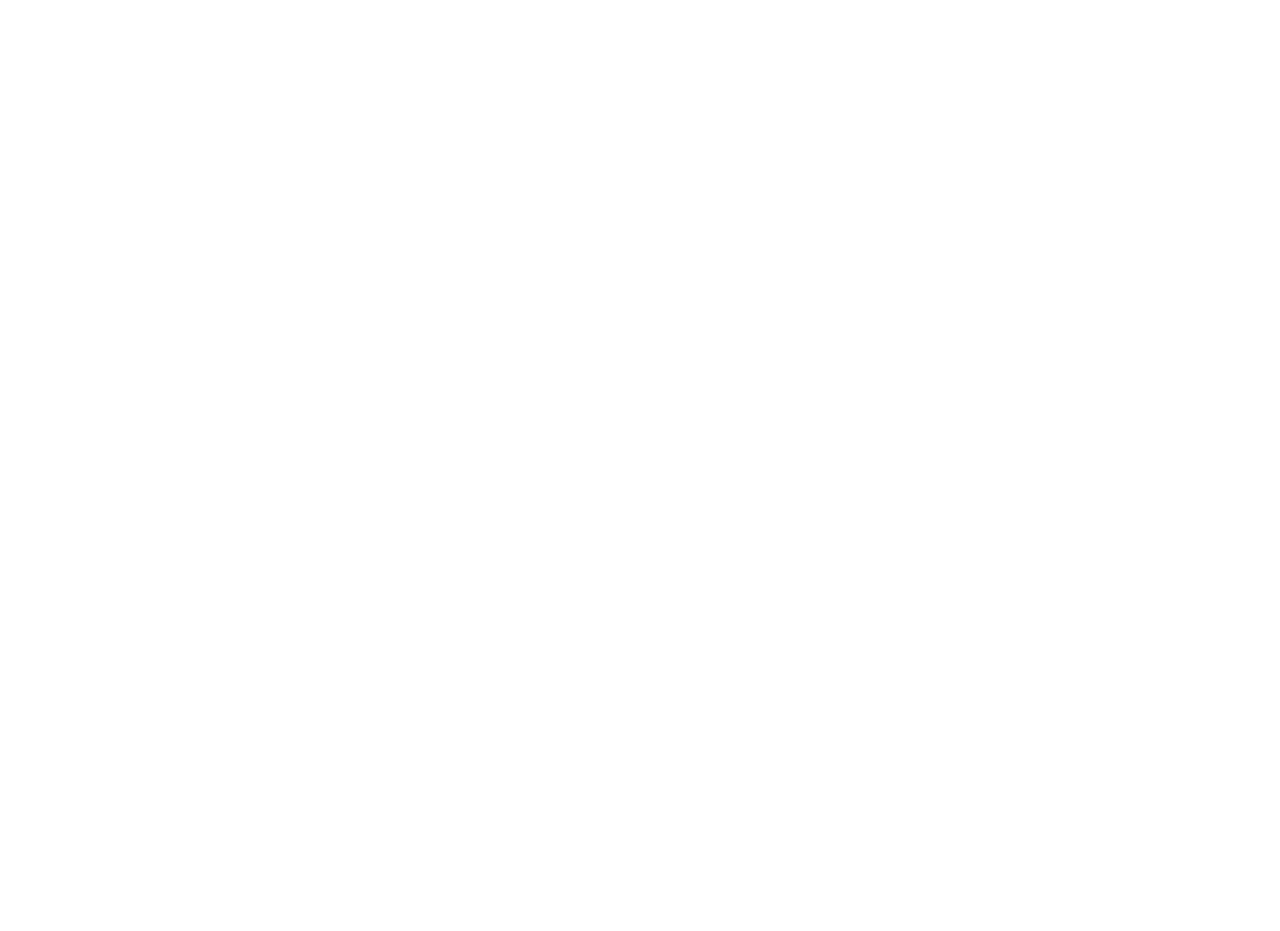
==== index.html @ 55f259f0 "update: background, contact.intagram" ====
<!DOCTYPE html>
<html lang="en">
<head>
    <meta charset="UTF-8">
    <meta name="viewport" content="width=device-width, initial-scale=1.0">
    <title>Kuuvee</title>
    <link type="image/xicon" href="img/Vlogo.png" rel="shortcut icon">
    <link rel="stylesheet" href="style.css">
</head>
<body>
    <h1>Kuuvee :)</h1>
    <div class="instagram-link">
        <a href="https://www.instagram.com/veeparadox" target="_blank">
            <img src="https://i.pinimg.com/originals/d2/e5/3e/d2e53ea31ec15e6a8129008563713de5.png" alt="Instagram">
        </a>
    </div>
</body>
</html>
---- style.css ----
h1 {
  mix-blend-mode: color-burn;
  padding: 355px 150px;
  margin: 0;
  color: teal;
  font-size: 12em;
}

body,
html {
  margin: 0;
  background-color: #fff;
}

body {
  background-image: url("https://source.unsplash.com/random");
  background-repeat: no-repeat;
  background-size: cover;
  height: 100vh;
  overflow: hidden;
}

img {
  width: 50px;
}
.instagram-link {
  mix-blend-mode: screen;
  top: 20px;
  right: 20px;
  position: absolute;
  margin: auto;
}
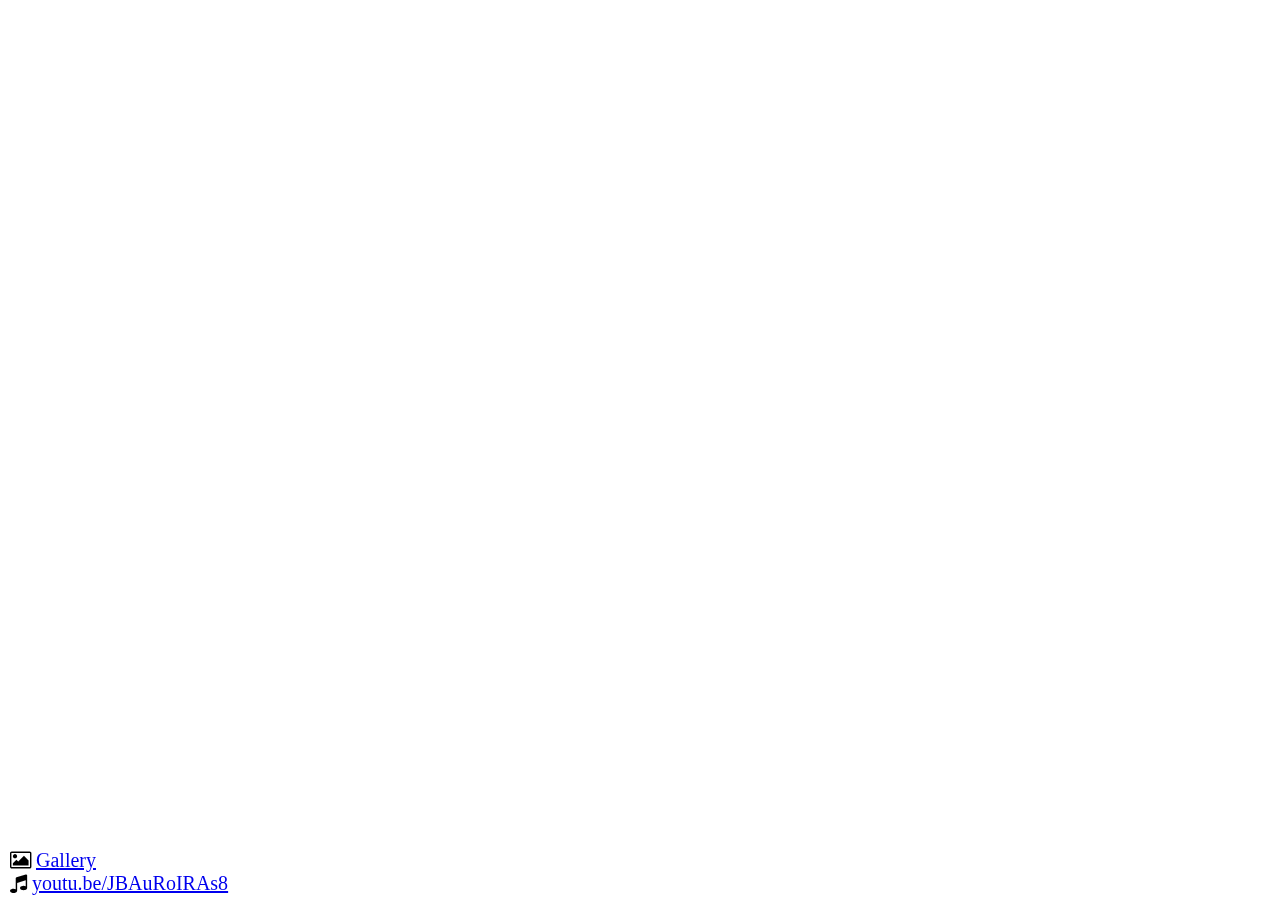
==== commit 0a3b7457: "Update index.html" ====
--- a/index.html
+++ b/index.html
@@ -4,15 +4,34 @@
     <meta charset="UTF-8">
     <meta name="viewport" content="width=device-width, initial-scale=1.0">
     <title>Kuuvee</title>
-    <link type="image/xicon" href="img/Vlogo.png" rel="shortcut icon">
+    <link type="image/xicon" href="images/vicon.png" rel="shortcut icon">
+
     <link rel="stylesheet" href="style.css">
+    <link rel="stylesheet" href="https://stackpath.bootstrapcdn.com/font-awesome/4.7.0/css/font-awesome.min.css">
 </head>
 <body>
-    <h1>Kuuvee :)</h1>
-    <div class="instagram-link">
-        <a href="https://www.instagram.com/veeparadox" target="_blank">
-            <img src="https://i.pinimg.com/originals/d2/e5/3e/d2e53ea31ec15e6a8129008563713de5.png" alt="Instagram">
-        </a>
+    <div class="container">
+        <header>
+            <div class="instagram-link">
+                <a href="https://www.instagram.com/kuuvee.ig" target="_blank">
+                    <img src="https://i.pinimg.com/originals/d2/e5/3e/d2e53ea31ec15e6a8129008563713de5.png" alt="Instagram">
+                </a>
+            </div>
+        </header>
+        <section>
+            <h1>Kuuvee ;)</h1>
+        </section>
+        <footer>
+            <div class="content-music">
+                <i class="fa fa-picture-o" aria-hidden="true"></i>
+                <a href="gallery.html">Gallery</a><br>
+                <i class="fa fa-music" aria-hidden="true"></i>
+                <a href="https://youtu.be/JBAuRoIRAs8" target="_blank">youtu.be/JBAuRoIRAs8</a>
+            </div>
+            <!-- <div class="copyright"></div>
+               <p>Copyright © 2021 Kuuvee-Website On GitHub.io</p>
+            </div> -->
+        </footer>
     </div>
 </body>
-</html>+</html>
--- a/style.css
+++ b/style.css
@@ -1,32 +1,101 @@
-h1 {
-  mix-blend-mode: color-burn;
-  padding: 355px 150px;
+* {
   margin: 0;
-  color: teal;
-  font-size: 12em;
+  padding: 0;
 }
-
+.container {
+  background-image: url("https://source.unsplash.com/random");
+  background-repeat: no-repeat;
+  background-size: cover;
+  height: 100vh;
+  overflow: hidden;
+  margin: auto;
+}
 body,
 html {
   margin: 0;
   background-color: #fff;
 }
-
-body {
-  background-image: url("https://source.unsplash.com/random");
-  background-repeat: no-repeat;
-  background-size: cover;
-  height: 100vh;
-  overflow: hidden;
-}
-
-img {
-  width: 50px;
+header {
+  margin: auto;
 }
 .instagram-link {
   mix-blend-mode: screen;
-  top: 20px;
-  right: 20px;
+  top: 5px;
+  right: 5px;
   position: absolute;
+}
+.instagram-link img {
+  width: 50px;
+}
+section h1 {
+  mix-blend-mode: color-burn;
+  display: block;
+  padding-top: 290px;
+  padding-left: 100px;
   margin: auto;
+  color: teal;
+  font-size: 200px;
+  font-family: -apple-system, BlinkMacSystemFont, "Segoe UI", Roboto, Oxygen,
+    Ubuntu, Cantarell, "Open Sans", "Helvetica Neue", sans-serif;
 }
+footer {
+  position: absolute;
+  bottom: 5px;
+  left: 10px;
+}
+.content-music {
+  margin: auto;
+  font-size: 20px;
+  color: #000;
+}
+
+@media screen and (max-width: 720px) {
+  section h1 {
+    mix-blend-mode: color-burn;
+    display: block;
+    padding-top: 300px;
+    padding-left: 25px;
+    margin: auto;
+    color: teal;
+    font-size: 75px;
+    font-family: -apple-system, BlinkMacSystemFont, "Segoe UI", Roboto, Oxygen,
+      Ubuntu, Cantarell, "Open Sans", "Helvetica Neue", sans-serif;
+  }
+  .instagram-link {
+    mix-blend-mode: screen;
+    top: 5px;
+    right: 5px;
+    position: absolute;
+  }
+  .instagram-link img {
+    width: 30px;
+  }
+}
+
+/* @media screen and (max-width: 1080px) {
+  section h1 {
+    mix-blend-mode: color-burn;
+    display: block;
+    padding-top: 1000px;
+    padding-left: 75px;
+    margin: auto;
+    color: teal;
+    font-size: 200px;
+    font-family: -apple-system, BlinkMacSystemFont, "Segoe UI", Roboto, Oxygen,
+      Ubuntu, Cantarell, "Open Sans", "Helvetica Neue", sans-serif;
+  }
+  .instagram-link {
+    mix-blend-mode: screen;
+    top: 5px;
+    right: 5px;
+    position: absolute;
+  }
+  .instagram-link img {
+    width: 100px;
+  }
+  .content-music {
+    margin: auto;
+    font-size: 50px;
+    color: #000;
+  }
+} */
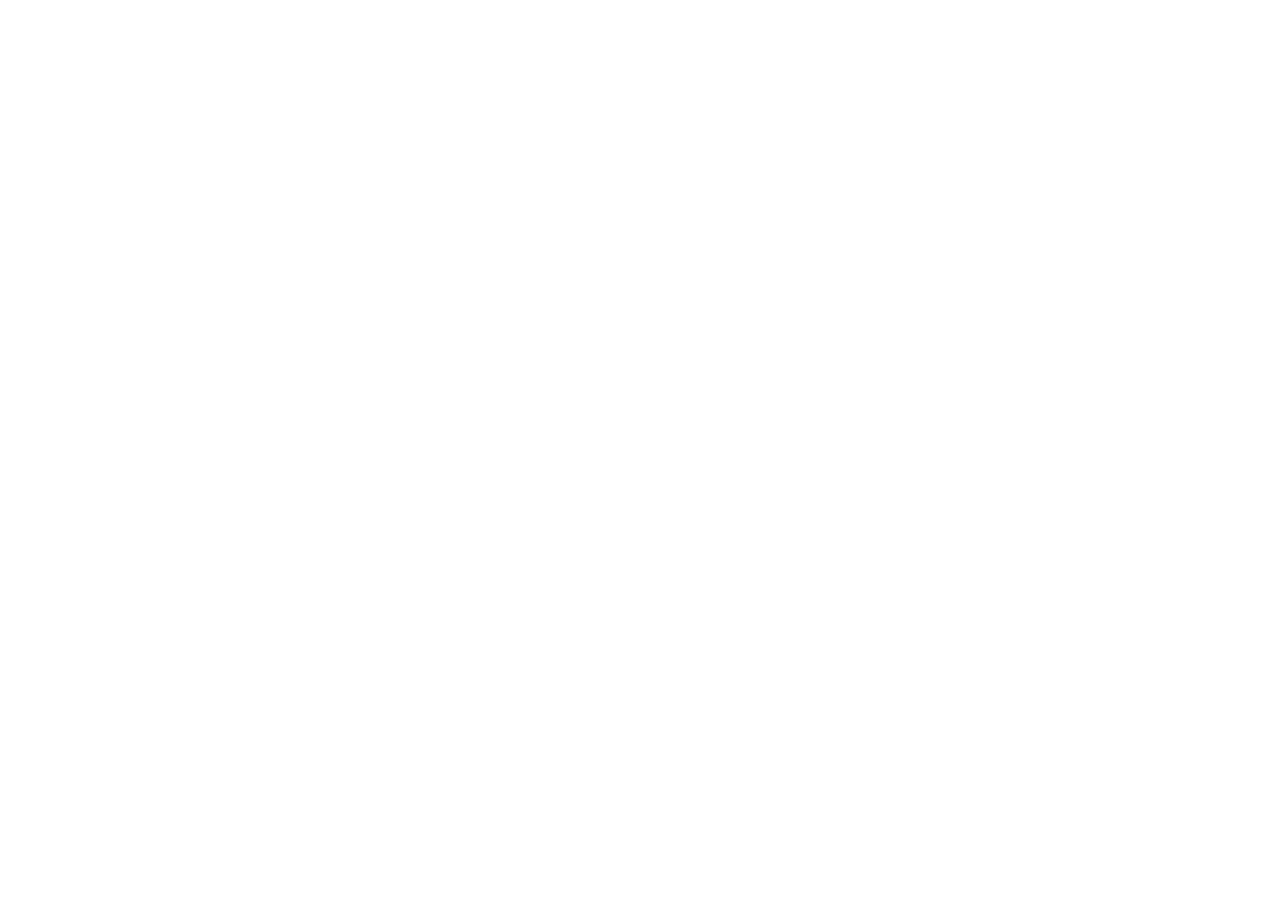
==== commit f45c7a8a: "change name kuuvee -> vee.ws" ====
--- a/index.html
+++ b/index.html
@@ -11,26 +11,25 @@
 </head>
 <body>
     <div class="container">
-        <header>
-            <div class="instagram-link">
-                <a href="https://www.instagram.com/kuuvee.ig" target="_blank">
-                    <img src="https://i.pinimg.com/originals/d2/e5/3e/d2e53ea31ec15e6a8129008563713de5.png" alt="Instagram">
-                </a>
+        <nav>
+            <div class="dropdown">
+                <button class="dropbtn">///</button>
+                <div class="dropdown-content">
+                    <a href="index.html">Home</a>
+                    <a href="myproject.html">MyProject</a>
+                    <a href="gallery.html">Gallery</a>
+                    <a href="https://youtu.be/JBAuRoIRAs8" target="_blank">Music</a>
+                    <a href="socialmedia.html">Social Media</a>
+                </div>
             </div>
-        </header>
+        </nav>
         <section>
-            <h1>Kuuvee ;)</h1>
+            <h1>vee.ws :)</h1>
         </section>
         <footer>
-            <div class="content-music">
-                <i class="fa fa-picture-o" aria-hidden="true"></i>
-                <a href="gallery.html">Gallery</a><br>
-                <i class="fa fa-music" aria-hidden="true"></i>
-                <a href="https://youtu.be/JBAuRoIRAs8" target="_blank">youtu.be/JBAuRoIRAs8</a>
+            <div class="copyright">
+               <p>Copyright © 2021 Kuuvee-Website On GitHub.io</p>
             </div>
-            <!-- <div class="copyright"></div>
-               <p>Copyright © 2021 Kuuvee-Website On GitHub.io</p>
-            </div> -->
         </footer>
     </div>
 </body>
--- a/style.css
+++ b/style.css
@@ -2,30 +2,64 @@
   margin: 0;
   padding: 0;
 }
+body,
+html {
+  margin: 0;
+  padding: 0;
+  background-color: #fff;
+  font-family: "HelveticaNeue-CondensedBold", "trebuchet ms", sans-serif;
+}
+
 .container {
   background-image: url("https://source.unsplash.com/random");
   background-repeat: no-repeat;
   background-size: cover;
-  height: 100vh;
   overflow: hidden;
   margin: auto;
-}
-body,
-html {
-  margin: 0;
-  background-color: #fff;
+  height: 100vh;
 }
 header {
   margin: auto;
 }
-.instagram-link {
-  mix-blend-mode: screen;
-  top: 5px;
-  right: 5px;
+nav {
+  padding-left: 116em;
+  padding-top: 0.5em;
+}
+.dropdown {
+  position: relative;
+  display: inline-block;
+}
+.dropbtn {
+  background-color: transparent;
+  color: white;
+  padding: 16px;
+  font-size: 16px;
+  border: none;
+  cursor: pointer;
+}
+.dropdown-content {
+  display: none;
   position: absolute;
-}
-.instagram-link img {
-  width: 50px;
+  background-color: #f9f9f9;
+  min-width: 160px;
+  box-shadow: 0px 8px 16px 0px rgba(0, 0, 0, 0.2);
+  z-index: 1;
+  right: 0;
+}
+.dropdown-content a {
+  color: black;
+  padding: 12px 16px;
+  text-decoration: none;
+  display: block;
+}
+.dropdown-content a:hover {
+  background-color: lightpink;
+}
+.dropdown:hover .dropdown-content {
+  display: block;
+}
+.dropdown:hover .dropbtn {
+  background-color: lightpink;
 }
 section h1 {
   mix-blend-mode: color-burn;
@@ -35,20 +69,134 @@
   margin: auto;
   color: teal;
   font-size: 200px;
-  font-family: -apple-system, BlinkMacSystemFont, "Segoe UI", Roboto, Oxygen,
-    Ubuntu, Cantarell, "Open Sans", "Helvetica Neue", sans-serif;
 }
 footer {
   position: absolute;
   bottom: 5px;
-  left: 10px;
-}
-.content-music {
-  margin: auto;
-  font-size: 20px;
-  color: #000;
-}
-
+}
+.copyright p {
+  padding-left: 87em;
+  font-size: 1.1em;
+}
+
+@media screen and (max-width: 1400px) {
+  section h1 {
+    mix-blend-mode: color-burn;
+    display: block;
+    padding-top: 240px;
+    padding-left: 80px;
+    margin: auto;
+    color: teal;
+    font-size: 180px;
+  }
+}
+@media screen and (max-width: 1080px) and (min-height: 2340px) {
+  /* Mi Note 10 Lite */
+  section h1 {
+    mix-blend-mode: color-burn;
+    display: block;
+    padding-top: 950px;
+    padding-left: 40px;
+    margin: auto;
+    color: teal;
+    font-size: 200px;
+  }
+  nav {
+    padding-left: 60em;
+    padding-top: 1em;
+  }
+  .dropbtn {
+    background-color: #000000;
+    color: white;
+    padding: 30px;
+    font-size: 50px;
+    border: none;
+    cursor: pointer;
+  }
+  .dropdown-content a {
+    font-size: 50px;
+  }
+  .copyright p {
+    padding-left: 5em;
+    padding-bottom: 0;
+    font-size: 2.5em;
+  }
+}
+@media screen and (max-width: 1024px) {
+  section h1 {
+    mix-blend-mode: color-burn;
+    display: block;
+    padding-top: 550px;
+    padding-left: 50px;
+    margin: auto;
+    color: teal;
+    font-size: 200px;
+  }
+}
+@media screen and (max-width: 1024px) and (min-height: 1366px) {
+  /* iPad Pro */
+  section h1 {
+    mix-blend-mode: color-burn;
+    display: block;
+    padding-top: 425px;
+    padding-left: 40px;
+    margin: auto;
+    color: teal;
+    font-size: 200px;
+  }
+  nav {
+    padding-left: 58em;
+    padding-top: 0.65em;
+  }
+  .dropbtn {
+    background-color: #000000;
+    color: white;
+    padding: 25px;
+    font-size: 35px;
+    border: none;
+    cursor: pointer;
+  }
+  .dropdown-content a {
+    font-size: 35px;
+  }
+  .copyright p {
+    padding-left: 10em;
+    padding-bottom: 0;
+    font-size: 2em;
+  }
+}
+@media screen and (max-width: 768px) and (min-height: 1020px) {
+  /* iPad */
+  section h1 {
+    mix-blend-mode: color-burn;
+    display: block;
+    padding-top: 350px;
+    padding-left: 30px;
+    margin: auto;
+    color: teal;
+    font-size: 150px;
+  }
+  nav {
+    padding-left: 44em;
+    padding-top: 0.65em;
+  }
+  .dropbtn {
+    background-color: #000000;
+    color: white;
+    padding: 18px;
+    font-size: 20px;
+    border: none;
+    cursor: pointer;
+  }
+  .dropdown-content a {
+    font-size: 20px;
+  }
+  .copyright p {
+    padding-left: 10em;
+    padding-bottom: 0;
+    font-size: 1.5em;
+  }
+}
 @media screen and (max-width: 720px) {
   section h1 {
     mix-blend-mode: color-burn;
@@ -58,44 +206,130 @@
     margin: auto;
     color: teal;
     font-size: 75px;
-    font-family: -apple-system, BlinkMacSystemFont, "Segoe UI", Roboto, Oxygen,
-      Ubuntu, Cantarell, "Open Sans", "Helvetica Neue", sans-serif;
-  }
-  .instagram-link {
-    mix-blend-mode: screen;
-    top: 5px;
-    right: 5px;
-    position: absolute;
-  }
-  .instagram-link img {
-    width: 30px;
-  }
-}
-
-/* @media screen and (max-width: 1080px) {
-  section h1 {
-    mix-blend-mode: color-burn;
-    display: block;
-    padding-top: 1000px;
-    padding-left: 75px;
-    margin: auto;
-    color: teal;
-    font-size: 200px;
-    font-family: -apple-system, BlinkMacSystemFont, "Segoe UI", Roboto, Oxygen,
-      Ubuntu, Cantarell, "Open Sans", "Helvetica Neue", sans-serif;
-  }
-  .instagram-link {
-    mix-blend-mode: screen;
-    top: 5px;
-    right: 5px;
-    position: absolute;
-  }
-  .instagram-link img {
-    width: 100px;
-  }
-  .content-music {
-    margin: auto;
-    font-size: 50px;
-    color: #000;
-  }
-} */
+  }
+}
+@media screen and (max-width: 540px) {
+  section h1 {
+    mix-blend-mode: color-burn;
+    display: block;
+    padding-top: 285px;
+    padding-left: 35px;
+    margin: auto;
+    color: teal;
+    font-size: 100px;
+  }
+}
+@media screen and (max-width: 414px) and (min-height: 736px) {
+  /* iPhone 6/7/8 Plus */
+  section h1 {
+    mix-blend-mode: color-burn;
+    display: block;
+    padding-top: 255px;
+    padding-left: 20px;
+    margin: auto;
+    color: teal;
+    font-size: 80px;
+  }
+  nav {
+    padding-left: 22.5em;
+    padding-top: 0.5em;
+  }
+  .copyright p {
+    padding-left: 8.5em;
+    padding-bottom: 0;
+    font-size: 0.85em;
+  }
+}
+@media screen and (max-width: 414px) and (min-height: 596px) {
+  /* My Phone */
+  section h1 {
+    mix-blend-mode: color-burn;
+    display: block;
+    padding-top: 245px;
+    padding-left: 15px;
+    margin: auto;
+    color: teal;
+    font-size: 75px;
+  }
+  nav {
+    padding-left: 21em;
+    padding-top: 0.5em;
+  }
+  .copyright p {
+    padding-left: 7em;
+    padding-bottom: 0;
+    font-size: 0.85em;
+  }
+}
+@media screen and (max-width: 414px) and (min-height: 896px) {
+  /* iPhone Xs Max */
+  section h1 {
+    mix-blend-mode: color-burn;
+    display: block;
+    padding-top: 350px;
+    padding-left: 20px;
+    margin: auto;
+    color: teal;
+    font-size: 80px;
+  }
+  nav {
+    padding-left: 23.2em;
+    padding-top: 0.5em;
+  }
+  .dropbtn {
+    background-color: #000000;
+    color: white;
+    padding: 10px;
+    font-size: 18px;
+    border: none;
+    cursor: pointer;
+  }
+  .copyright p {
+    padding-left: 7em;
+    padding-bottom: 0;
+    font-size: 0.85em;
+  }
+}
+
+@media screen and (max-width: 375px) {
+  /* iPhone 6/7/8 */
+  section h1 {
+    mix-blend-mode: color-burn;
+    display: block;
+    padding-top: 240px;
+    padding-left: 15px;
+    margin: auto;
+    color: teal;
+    font-size: 75px;
+  }
+
+  nav {
+    padding-left: 20.5em;
+    padding-top: 0.5em;
+  }
+  .dropbtn {
+    background-color: #000000;
+    color: white;
+    padding: 10px;
+    font-size: 18px;
+    border: none;
+    cursor: pointer;
+  }
+  .copyright p {
+    padding-left: 7em;
+    font-size: 0.8em;
+  }
+}
+
+@media screen and (max-width: 375px) and (min-height: 812px) {
+  /* iPhone X,XS */
+  section h1 {
+    mix-blend-mode: color-burn;
+    display: block;
+    padding-top: 300px;
+    padding-left: 15px;
+    margin: auto;
+    color: teal;
+    font-size: 75px;
+  }
+}
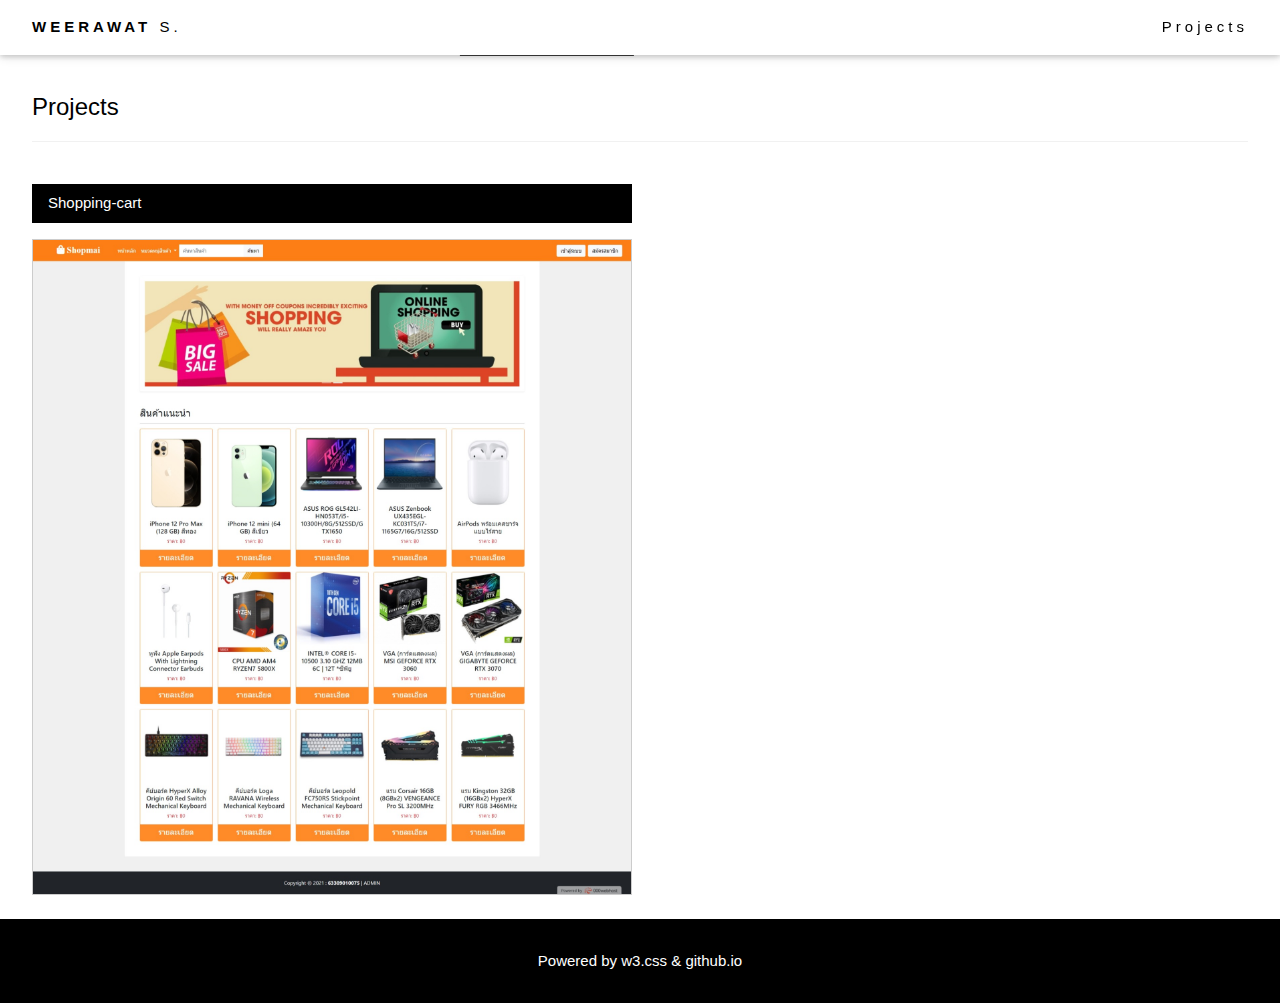
==== commit 035d7c50: "Update index.html" ====
--- a/index.html
+++ b/index.html
@@ -1,36 +1,87 @@
 <!DOCTYPE html>
-<html lang="en">
-<head>
-    <meta charset="UTF-8">
-    <meta name="viewport" content="width=device-width, initial-scale=1.0">
-    <title>Kuuvee</title>
-    <link type="image/xicon" href="images/vicon.png" rel="shortcut icon">
+<html>
+<title>vee.ws</title>
+<meta charset="UTF-8">
+<meta name="viewport" content="width=device-width, initial-scale=1">
+<link rel="shortcut icon" href="v.png" type="image/x-icon">
+<link rel="stylesheet" href="https://www.w3schools.com/w3css/4/w3.css">
+<body>
 
-    <link rel="stylesheet" href="style.css">
-    <link rel="stylesheet" href="https://stackpath.bootstrapcdn.com/font-awesome/4.7.0/css/font-awesome.min.css">
-</head>
-<body>
-    <div class="container">
-        <nav>
-            <div class="dropdown">
-                <button class="dropbtn">///</button>
-                <div class="dropdown-content">
-                    <a href="index.html">Home</a>
-                    <a href="myproject.html">MyProject</a>
-                    <a href="gallery.html">Gallery</a>
-                    <a href="https://youtu.be/JBAuRoIRAs8" target="_blank">Music</a>
-                    <a href="socialmedia.html">Social Media</a>
-                </div>
-            </div>
-        </nav>
-        <section>
-            <h1>vee.ws :)</h1>
-        </section>
-        <footer>
-            <div class="copyright">
-               <p>Copyright © 2021 Kuuvee-Website On GitHub.io</p>
-            </div>
-        </footer>
+<!-- Navbar (sit on top) -->
+<div class="w3-top">
+  <div class="w3-bar w3-white w3-wide w3-padding w3-card">
+    <a href="#home" class="w3-bar-item w3-button"><b>WEERAWAT</b> S.</a>
+    <!-- Float links to the right. Hide them on small screens -->
+    <div class="w3-right w3-hide-small">
+      <a href="#projects" class="w3-bar-item w3-button">Projects</a>
+      <!-- <a href="#about" class="w3-bar-item w3-button">About</a>
+      <a href="#contact" class="w3-bar-item w3-button">Contact</a> -->
     </div>
+  </div>
+</div>
+
+<!-- Header -->
+<header class="w3-display-container w3-content w3-wide" style="max-width:100%;" id="home">
+  <img class="w3-image" src="https://images.unsplash.com/photo-1555099962-4199c345e5dd?ixlib=rb-1.2.1&ixid=MnwxMjA3fDB8MHxwaG90by1wYWdlfHx8fGVufDB8fHx8&auto=format&fit=crop&w=1950&q=80" alt="Architecture" >
+  <div class="w3-display-middle w3-margin-top w3-center">
+    <h1 class="w3-xxlarge w3-text-white"><span class="w3-padding w3-black w3-opacity-min"><b>vee.ws</b></span> <span class="w3-hide-small w3-text-light-grey">github.io</span></h1>
+  </div>
+</header>
+
+<!-- Page content -->
+<div class="w3-content w3-padding" style="max-width:1564px">
+
+  <!-- Project Section -->
+  <div class="w3-container w3-padding-32" id="projects">
+    <h3 class="w3-border-bottom w3-border-light-grey w3-padding-16">Projects</h3>
+  </div>
+
+  <div class="w3-row-padding">
+    <!-- <div class="w3-col l6 m12 w3-margin-bottom">
+      <div class="w3-display-container">
+        <a href="https://kuuvee.github.io/Project_Website-2020/" target="_blank"><div class="w3-display-topcenter w3-black w3-padding">Website E-learning</div>
+        <img src="img/Website E-learning.jpeg" alt="Website E-learning" class="w3-margin-top w3-border" style="width:100%"></a>
+      </div>
+    </div> -->
+    <div class="w3-col l6 m12 w3-margin-bottom">
+      <div class="w3-display-container">
+        <a href="https://shopping-cart-project.000webhostapp.com/" target="_blank" class='hover'><div class="w3-display-topcenter w3-black w3-padding">Shopping-cart</div>
+        <img src="img/Shopmai-FullView.jpeg" alt="Website Shoping Online" class="w3-margin-top w3-border" style="width:100%"></a>
+      </div>
+    </div>
+   </div>
+  <!-- About Section -->
+  <!-- <div class="w3-container w3-padding-32" id="about">
+    <h3 class="w3-border-bottom w3-border-light-grey w3-padding-16">About</h3>
+    <p>Lorem ipsum dolor sit amet, consectetur adipiscing elit, sed do eiusmod tempor incididunt ut labore et dolore magna aliqua. Ut enim ad minim veniam, quis nostrud exercitation ullamco laboris nisi ut aliquip ex ea commodo consequat. Excepteur sint
+      occaecat cupidatat non proident, sunt in culpa qui officia deserunt mollit anim id est laborum consectetur adipiscing elit, sed do eiusmod tempor incididunt ut labore et dolore magna aliqua. Ut enim ad minim veniam, quis nostrud exercitation ullamco
+      laboris nisi ut aliquip ex ea commodo consequat.
+    </p>
+  </div> -->
+
+  <!-- Contact Section -->
+  <!-- <div class="w3-container w3-padding-32" id="contact">
+    <h3 class="w3-border-bottom w3-border-light-grey w3-padding-16">Contact</h3>
+    <p>Lets get in touch and talk about your next project.</p>
+    <form action="/action_page.php" target="_blank">
+      <input class="w3-input w3-border" type="text" placeholder="Name" required name="Name">
+      <input class="w3-input w3-section w3-border" type="text" placeholder="Email" required name="Email">
+      <input class="w3-input w3-section w3-border" type="text" placeholder="Subject" required name="Subject">
+      <input class="w3-input w3-section w3-border" type="text" placeholder="Comment" required name="Comment">
+      <button class="w3-button w3-black w3-section" type="submit">
+        <i class="fa fa-paper-plane"></i> SEND MESSAGE
+      </button>
+    </form>
+  </div> -->
+
+<!-- End page content -->
+</div>
+
+
+<!-- Footer -->
+<footer class="w3-center w3-black w3-padding-16">
+  <p>Powered by <a class="w3-hover-text-green">w3.css & github.io</a></p>
+</footer>
+
 </body>
 </html>
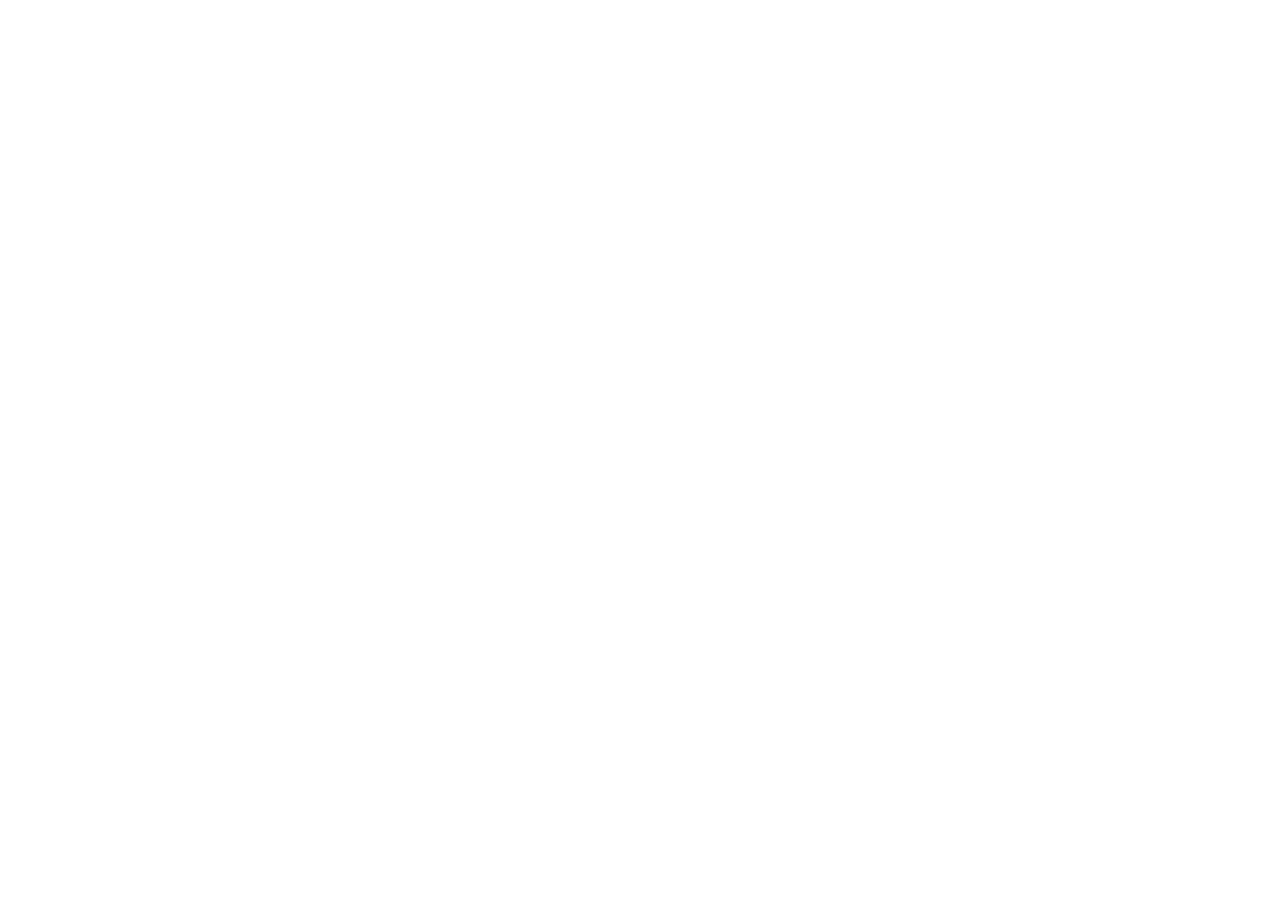
==== commit c7f0d3de: "Update index.html" ====
--- a/index.html
+++ b/index.html
@@ -6,82 +6,10 @@
 <link rel="shortcut icon" href="v.png" type="image/x-icon">
 <link rel="stylesheet" href="https://www.w3schools.com/w3css/4/w3.css">
 <body>
-
-<!-- Navbar (sit on top) -->
-<div class="w3-top">
-  <div class="w3-bar w3-white w3-wide w3-padding w3-card">
-    <a href="#home" class="w3-bar-item w3-button"><b>WEERAWAT</b> S.</a>
-    <!-- Float links to the right. Hide them on small screens -->
-    <div class="w3-right w3-hide-small">
-      <a href="#projects" class="w3-bar-item w3-button">Projects</a>
-      <!-- <a href="#about" class="w3-bar-item w3-button">About</a>
-      <a href="#contact" class="w3-bar-item w3-button">Contact</a> -->
-    </div>
-  </div>
-</div>
-
-<!-- Header -->
-<header class="w3-display-container w3-content w3-wide" style="max-width:100%;" id="home">
-  <img class="w3-image" src="https://images.unsplash.com/photo-1555099962-4199c345e5dd?ixlib=rb-1.2.1&ixid=MnwxMjA3fDB8MHxwaG90by1wYWdlfHx8fGVufDB8fHx8&auto=format&fit=crop&w=1950&q=80" alt="Architecture" >
-  <div class="w3-display-middle w3-margin-top w3-center">
-    <h1 class="w3-xxlarge w3-text-white"><span class="w3-padding w3-black w3-opacity-min"><b>vee.ws</b></span> <span class="w3-hide-small w3-text-light-grey">github.io</span></h1>
-  </div>
-</header>
-
-<!-- Page content -->
-<div class="w3-content w3-padding" style="max-width:1564px">
-
-  <!-- Project Section -->
-  <div class="w3-container w3-padding-32" id="projects">
-    <h3 class="w3-border-bottom w3-border-light-grey w3-padding-16">Projects</h3>
-  </div>
-
-  <div class="w3-row-padding">
-    <!-- <div class="w3-col l6 m12 w3-margin-bottom">
-      <div class="w3-display-container">
-        <a href="https://kuuvee.github.io/Project_Website-2020/" target="_blank"><div class="w3-display-topcenter w3-black w3-padding">Website E-learning</div>
-        <img src="img/Website E-learning.jpeg" alt="Website E-learning" class="w3-margin-top w3-border" style="width:100%"></a>
-      </div>
-    </div> -->
-    <div class="w3-col l6 m12 w3-margin-bottom">
-      <div class="w3-display-container">
-        <a href="https://shopping-cart-project.000webhostapp.com/" target="_blank" class='hover'><div class="w3-display-topcenter w3-black w3-padding">Shopping-cart</div>
-        <img src="img/Shopmai-FullView.jpeg" alt="Website Shoping Online" class="w3-margin-top w3-border" style="width:100%"></a>
-      </div>
-    </div>
-   </div>
-  <!-- About Section -->
-  <!-- <div class="w3-container w3-padding-32" id="about">
-    <h3 class="w3-border-bottom w3-border-light-grey w3-padding-16">About</h3>
-    <p>Lorem ipsum dolor sit amet, consectetur adipiscing elit, sed do eiusmod tempor incididunt ut labore et dolore magna aliqua. Ut enim ad minim veniam, quis nostrud exercitation ullamco laboris nisi ut aliquip ex ea commodo consequat. Excepteur sint
-      occaecat cupidatat non proident, sunt in culpa qui officia deserunt mollit anim id est laborum consectetur adipiscing elit, sed do eiusmod tempor incididunt ut labore et dolore magna aliqua. Ut enim ad minim veniam, quis nostrud exercitation ullamco
-      laboris nisi ut aliquip ex ea commodo consequat.
-    </p>
-  </div> -->
-
-  <!-- Contact Section -->
-  <!-- <div class="w3-container w3-padding-32" id="contact">
-    <h3 class="w3-border-bottom w3-border-light-grey w3-padding-16">Contact</h3>
-    <p>Lets get in touch and talk about your next project.</p>
-    <form action="/action_page.php" target="_blank">
-      <input class="w3-input w3-border" type="text" placeholder="Name" required name="Name">
-      <input class="w3-input w3-section w3-border" type="text" placeholder="Email" required name="Email">
-      <input class="w3-input w3-section w3-border" type="text" placeholder="Subject" required name="Subject">
-      <input class="w3-input w3-section w3-border" type="text" placeholder="Comment" required name="Comment">
-      <button class="w3-button w3-black w3-section" type="submit">
-        <i class="fa fa-paper-plane"></i> SEND MESSAGE
-      </button>
-    </form>
-  </div> -->
-
-<!-- End page content -->
-</div>
-
-
-<!-- Footer -->
-<footer class="w3-center w3-black w3-padding-16">
-  <p>Powered by <a class="w3-hover-text-green">w3.css & github.io</a></p>
-</footer>
-
+    <!-- <a href="https://shopping-cart-project.000webhostapp.com/" style="font-size: 50px">คลิกเพื่อไปยังหน้าเว็บไซต์</a> -->
 </body>
 </html>
+
+<script>
+    window.location.href = "https://shopping-cart-project.000webhostapp.com/"
+</script>